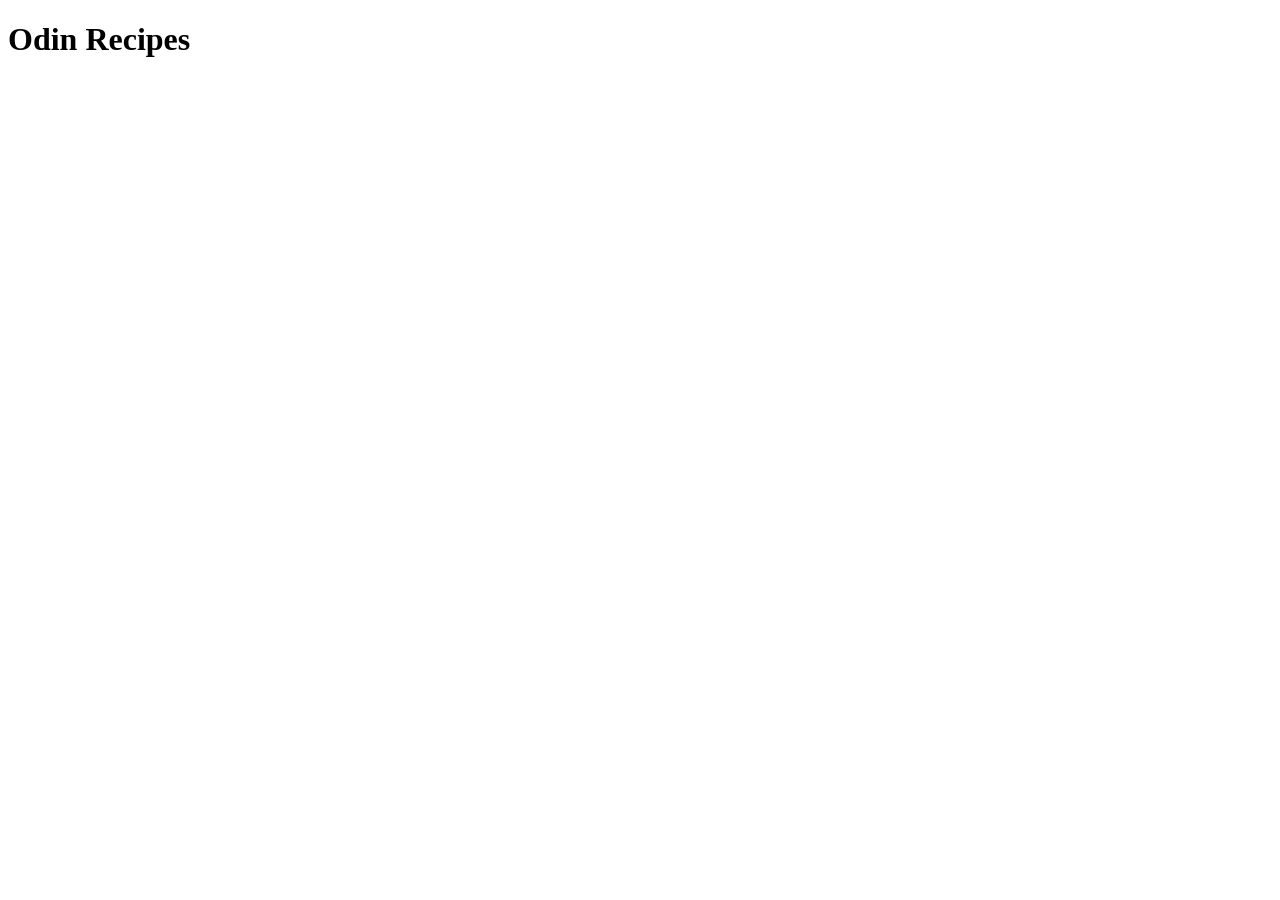
==== index.html @ d0cbe769 "Initial commit" ====
<!DOCTYPE html>
<html lang="en">
<head>
    <meta charset="UTF-8">
    <meta name="viewport" content="width=device-width, initial-scale=1.0">
    <title>Document</title>
</head>
<body>
    <h1>Odin Recipes</h1>
</body>
</html>
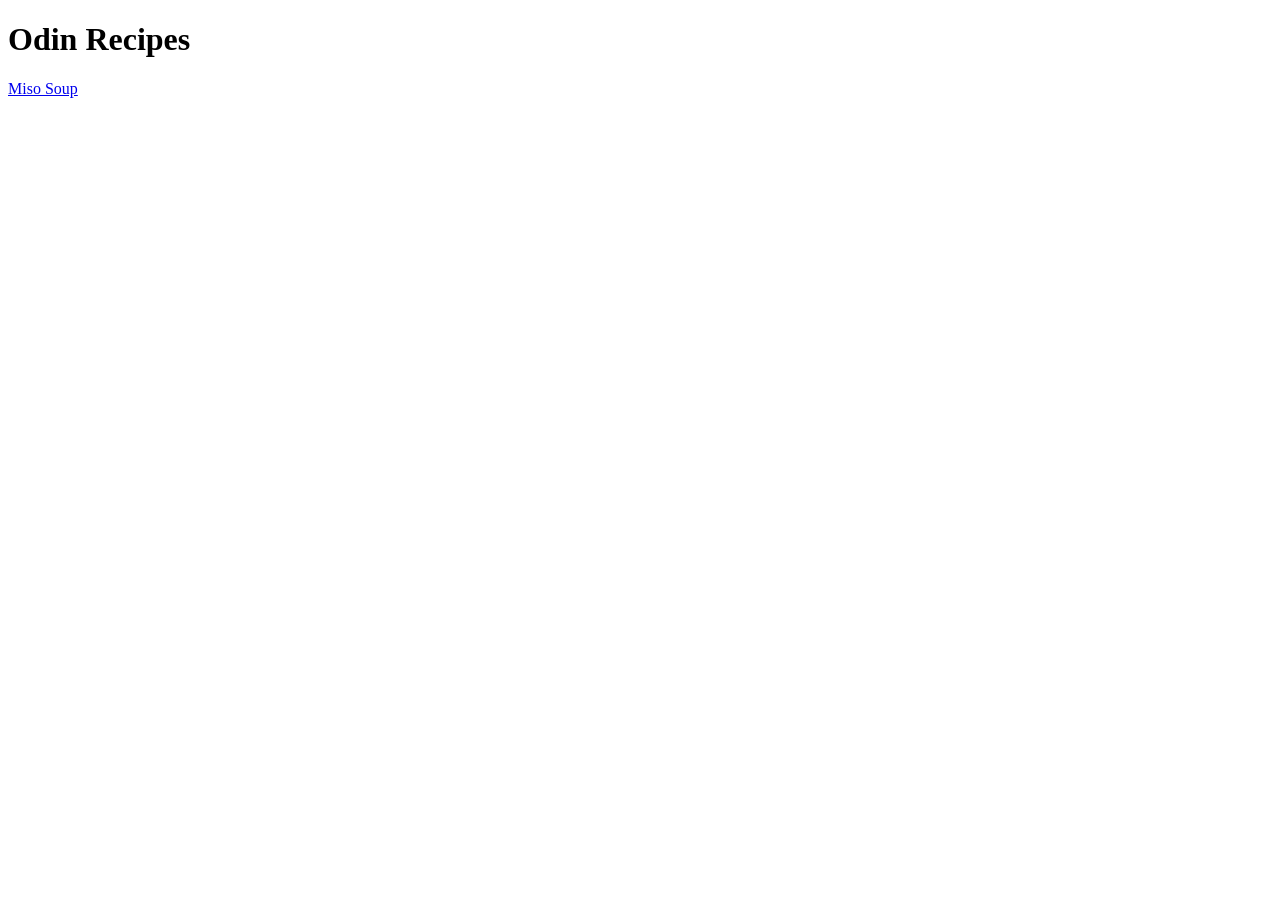
==== commit fd9e918d: "Link index.html and miso-soup.html" ====
--- a/index.html
+++ b/index.html
@@ -7,5 +7,6 @@
 </head>
 <body>
     <h1>Odin Recipes</h1>
+    <a href="./recipes/miso-soup.html">Miso Soup</a>
 </body>
 </html>
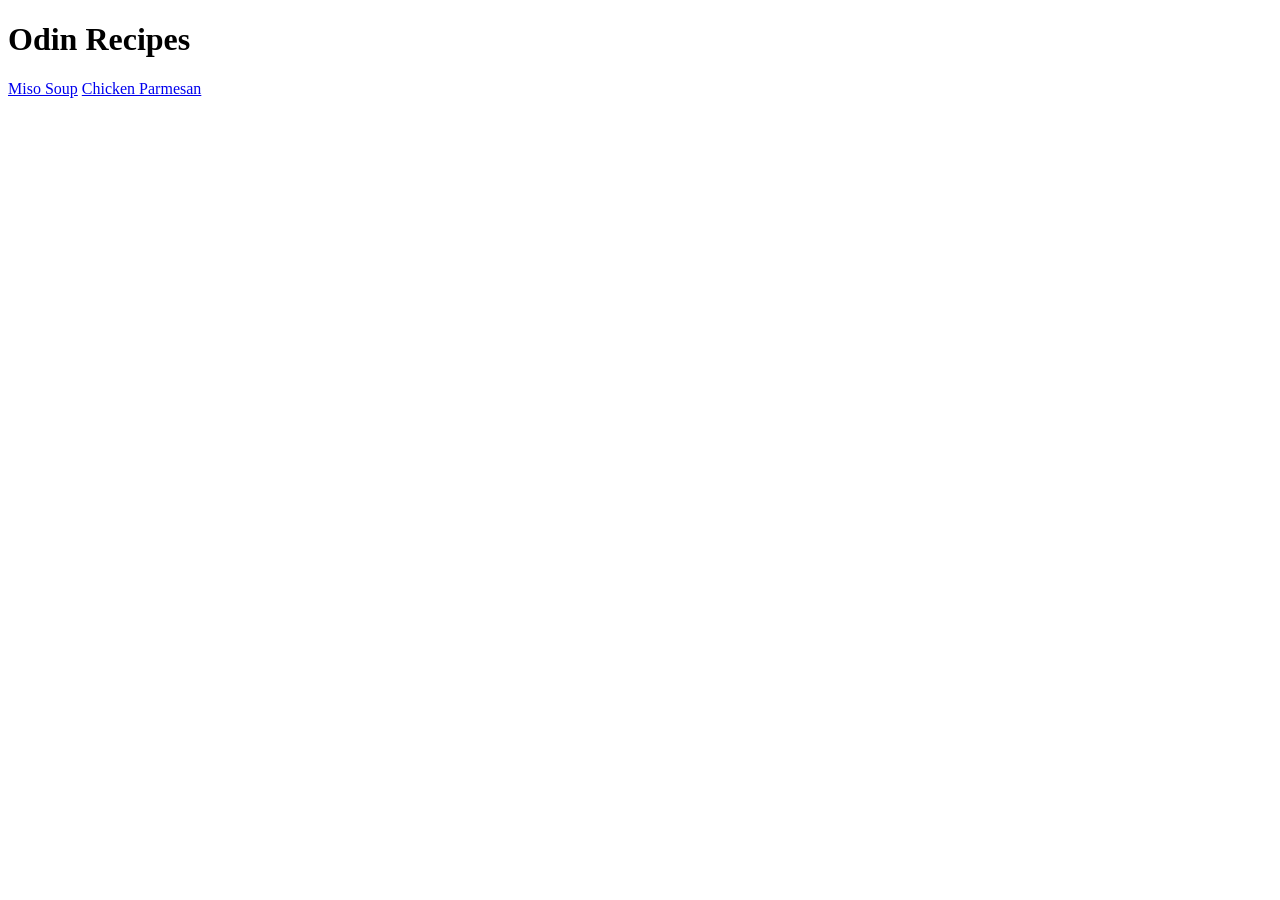
==== commit 1c1e040a: "Add chicken parmesan recipe and navigation" ====
--- a/index.html
+++ b/index.html
@@ -8,5 +8,6 @@
 <body>
     <h1>Odin Recipes</h1>
     <a href="./recipes/miso-soup.html">Miso Soup</a>
+    <a href="./recipes/chicken-parmesan.html">Chicken Parmesan</a>
 </body>
 </html>
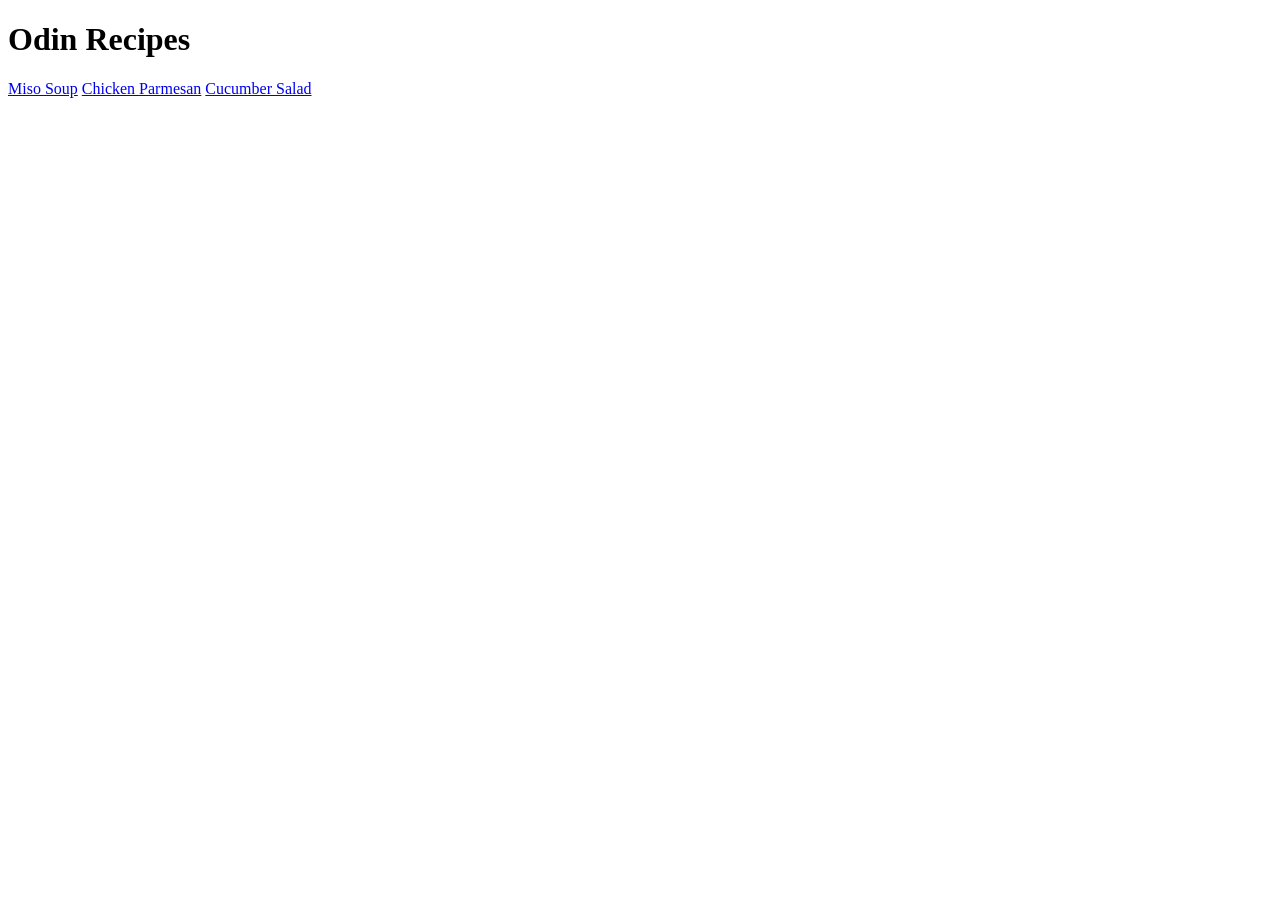
==== commit ccbb1212: "Add cucumber salad recipe and navigation" ====
--- a/index.html
+++ b/index.html
@@ -1,13 +1,14 @@
-<!DOCTYPE html>
+<!doctype html>
 <html lang="en">
-<head>
-    <meta charset="UTF-8">
-    <meta name="viewport" content="width=device-width, initial-scale=1.0">
+  <head>
+    <meta charset="UTF-8" />
+    <meta name="viewport" content="width=device-width, initial-scale=1.0" />
     <title>Document</title>
-</head>
-<body>
+  </head>
+  <body>
     <h1>Odin Recipes</h1>
     <a href="./recipes/miso-soup.html">Miso Soup</a>
     <a href="./recipes/chicken-parmesan.html">Chicken Parmesan</a>
-</body>
-</html>+    <a href="./recipes/cucmber-salad.html">Cucumber Salad</a>
+  </body>
+</html>
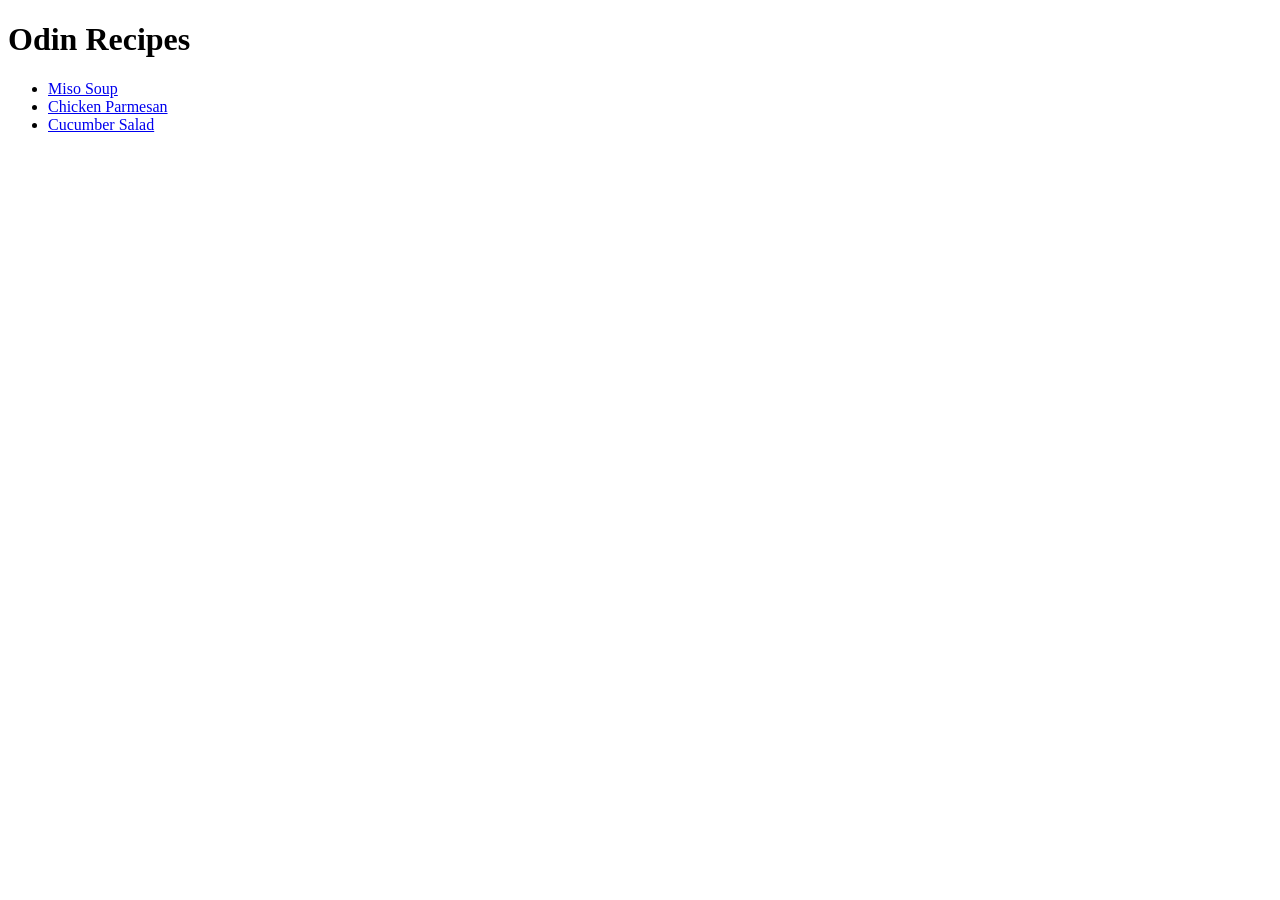
==== commit 75ad5377: "Organize recipe links in a list on homepage" ====
--- a/index.html
+++ b/index.html
@@ -7,8 +7,10 @@
   </head>
   <body>
     <h1>Odin Recipes</h1>
-    <a href="./recipes/miso-soup.html">Miso Soup</a>
-    <a href="./recipes/chicken-parmesan.html">Chicken Parmesan</a>
-    <a href="./recipes/cucmber-salad.html">Cucumber Salad</a>
+    <ul>
+      <li><a href="./recipes/miso-soup.html">Miso Soup</a></li>
+      <li><a href="./recipes/chicken-parmesan.html">Chicken Parmesan</a></li>
+      <li><a href="./recipes/cucmber-salad.html">Cucumber Salad</a></li>
+    </ul>
   </body>
 </html>
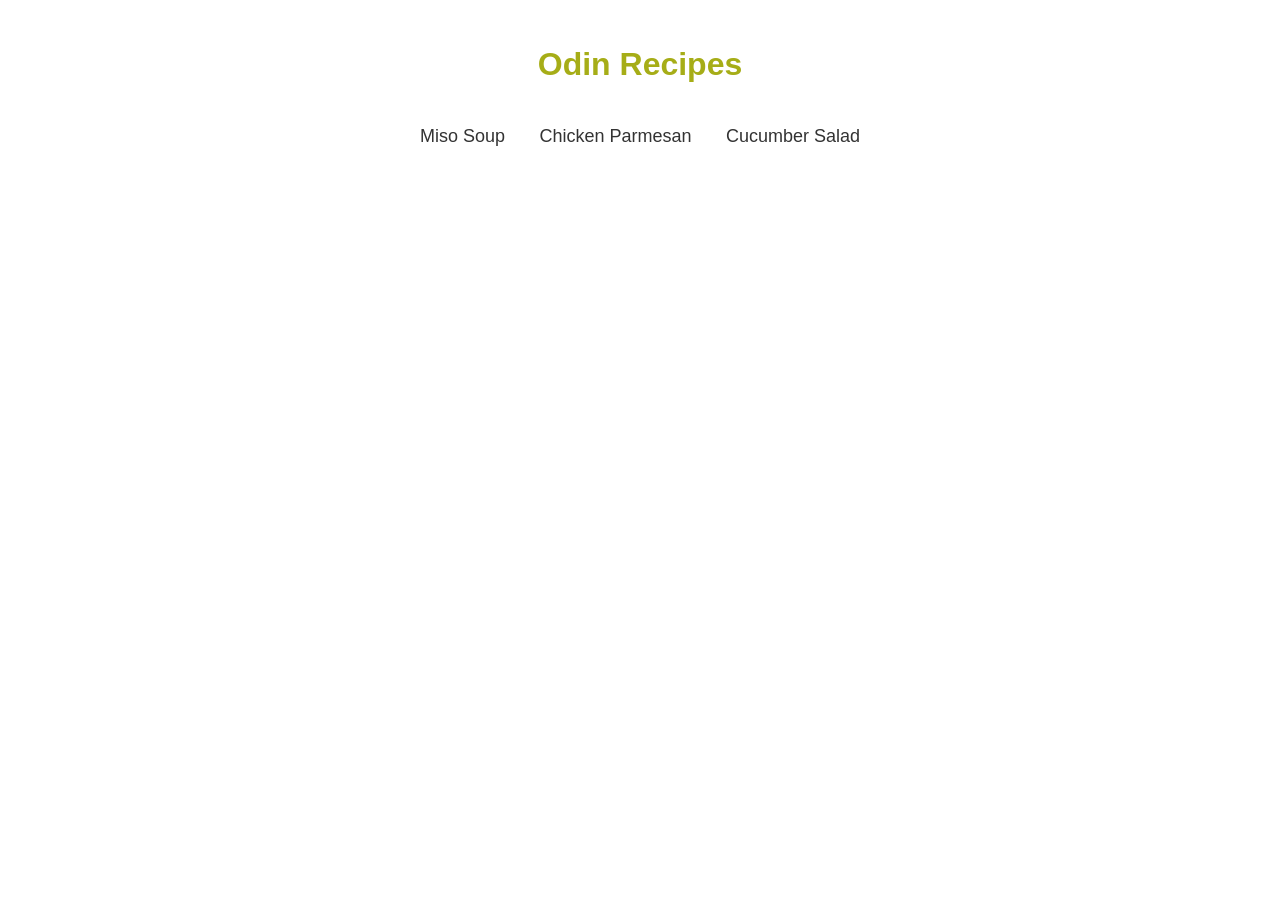
==== commit 5094913f: "Style title and navigation on homepage" ====
--- a/index.html
+++ b/index.html
@@ -3,11 +3,12 @@
   <head>
     <meta charset="UTF-8" />
     <meta name="viewport" content="width=device-width, initial-scale=1.0" />
+    <link rel="stylesheet" href="./style.css" />
     <title>Document</title>
   </head>
   <body>
-    <h1>Odin Recipes</h1>
-    <ul>
+    <h1 class="title">Odin Recipes</h1>
+    <ul class="navigation">
       <li><a href="./recipes/miso-soup.html">Miso Soup</a></li>
       <li><a href="./recipes/chicken-parmesan.html">Chicken Parmesan</a></li>
       <li><a href="./recipes/cucmber-salad.html">Cucumber Salad</a></li>
--- a/style.css
+++ b/style.css
@@ -0,0 +1,39 @@
+* {
+  box-sizing: border-box;
+  margin: 0;
+  padding: 0;
+}
+
+body {
+  font-family: Arial, Helvetica, sans-serif;
+  line-height: 1.5;
+  padding: 40px;
+}
+
+.navigation {
+  list-style-type: none;
+  text-align: center;
+}
+
+.navigation li {
+  display: inline-block;
+  padding: 0 15px;
+}
+
+.navigation a {
+  text-decoration: none;
+  font-size: 18px;
+  color: #333;
+  transition: color 0.2s ease;
+}
+
+.navigation a:hover {
+  text-decoration: underline;
+  color: #a6ad17;
+}
+
+.title {
+  margin-bottom: 35px;
+  text-align: center;
+  color: #a6ad17;
+}
